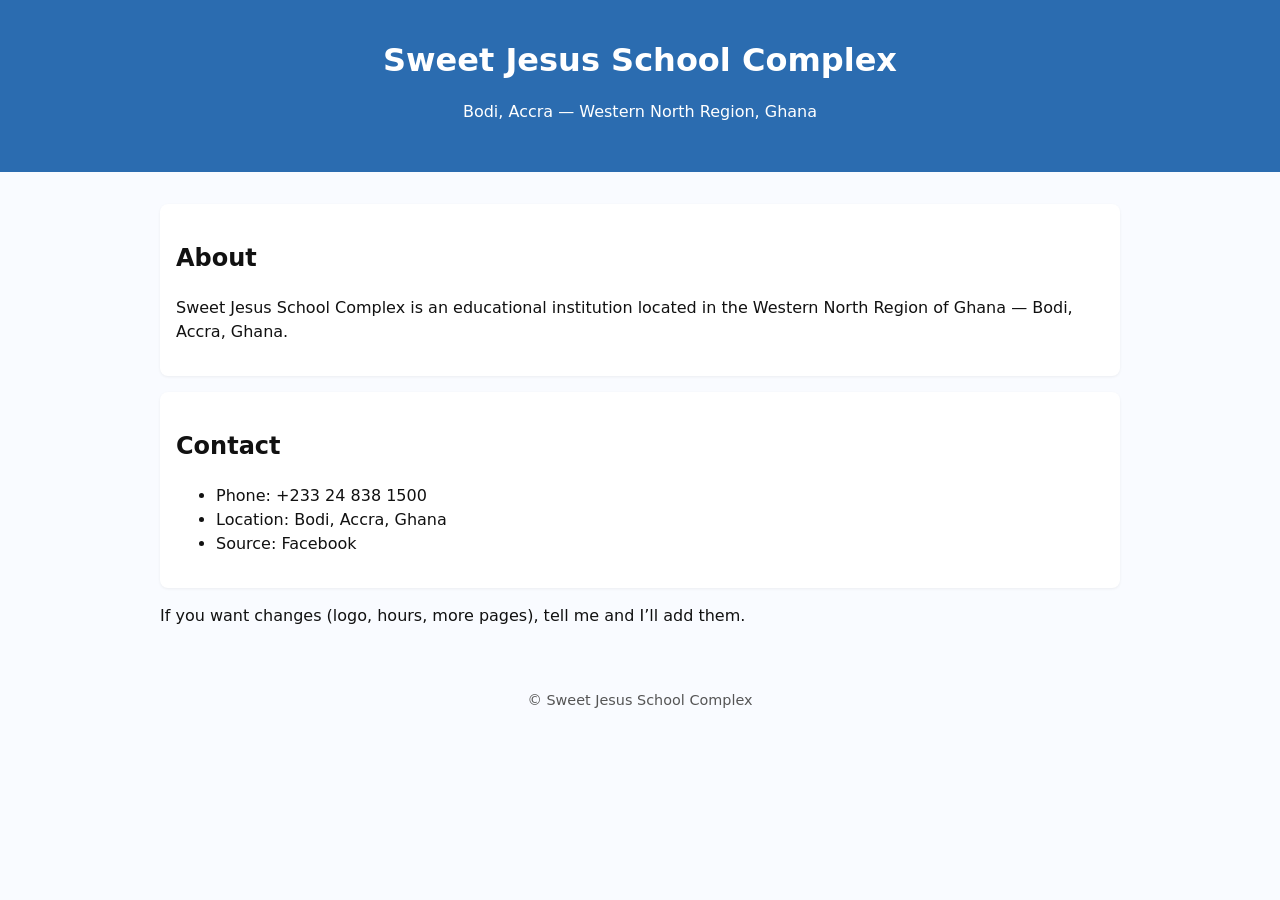
==== docs/index.html @ 8250ecbd "Add GitHub Pages site for Sweet Jesus School Complex (docs/index.html, styles, README)" ====
<!doctype html>
<html lang="en">
<head>
  <meta charset="utf-8" />
  <meta name="viewport" content="width=device-width,initial-scale=1" />
  <title>Sweet Jesus School Complex — Accra</title>
  <link rel="stylesheet" href="styles.css">
</head>
<body>
  <header class="site-header">
    <h1>Sweet Jesus School Complex</h1>
    <p class="tagline">Bodi, Accra — Western North Region, Ghana</p>
  </header>

  <main class="content">
    <section class="about">
      <h2>About</h2>
      <p>Sweet Jesus School Complex is an educational institution located in the Western North Region of Ghana — Bodi, Accra, Ghana.</p>
    </section>

    <section class="contact">
      <h2>Contact</h2>
      <ul>
        <li>Phone: +233 24 838 1500</li>
        <li>Location: Bodi, Accra, Ghana</li>
        <li>Source: Facebook</li>
      </ul>
    </section>

    <section class="action">
      <p>If you want changes (logo, hours, more pages), tell me and I’ll add them.</p>
    </section>
  </main>

  <footer class="site-footer">
    <p>&copy; Sweet Jesus School Complex</p>
  </footer>
</body>
</html>
---- docs/styles.css ----
:root{--bg:#f9fbff;--accent:#2b6cb0;--muted:#555}
body{font-family:system-ui,-apple-system,Segoe UI,Roboto,"Helvetica Neue",Arial;line-height:1.5;margin:0;background:var(--bg);color:#111}
.site-header{background:var(--accent);color:white;padding:2rem 1rem;text-align:center}
.content{max-width:960px;margin:2rem auto;padding:0 1rem}
h1{margin:.25rem 0}
.about, .contact{background:white;padding:1rem;border-radius:8px;margin-bottom:1rem;box-shadow:0 1px 3px rgba(0,0,0,.06)}
.site-footer{text-align:center;padding:1rem;color:var(--muted);font-size:.9rem}
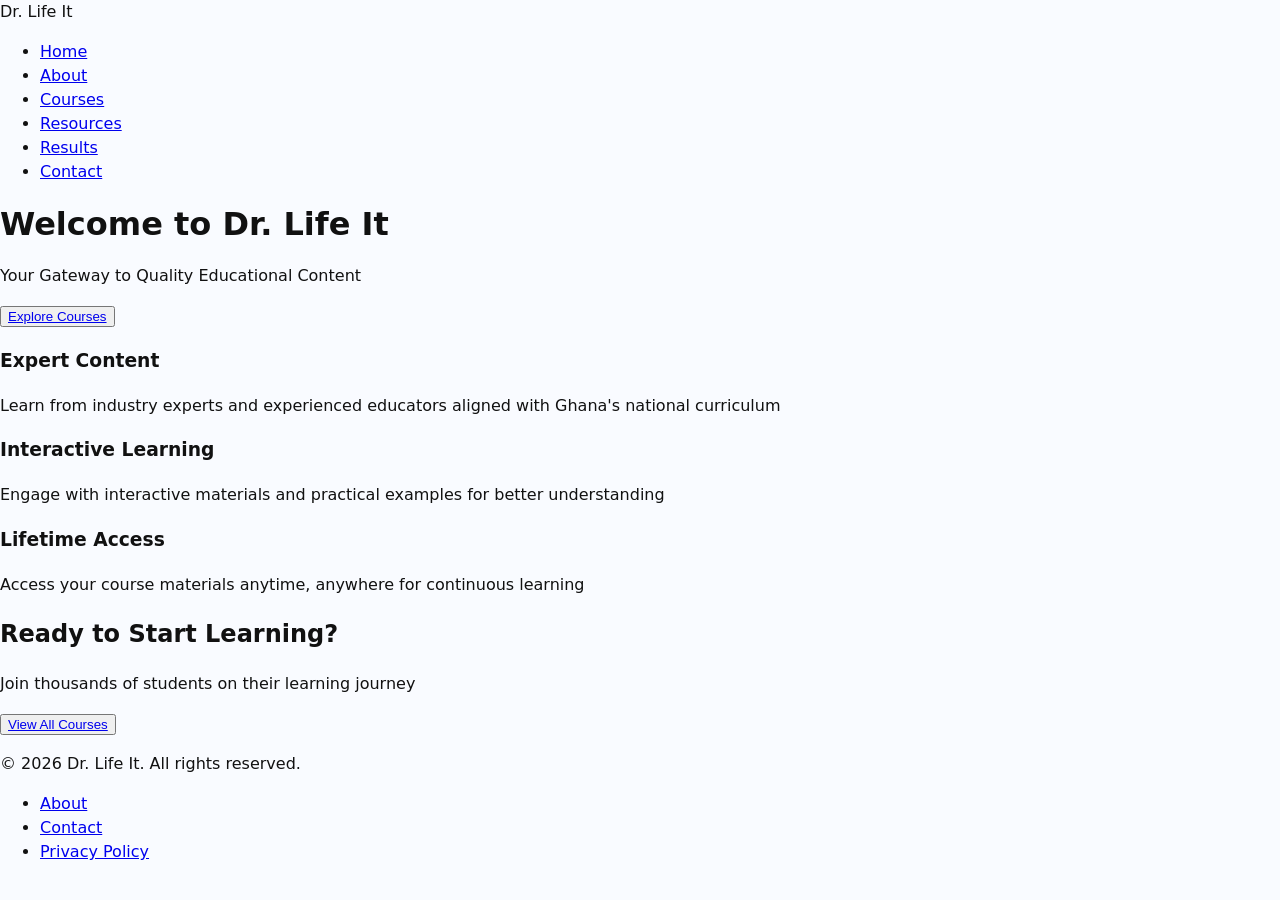
==== commit f9730ff4: "Replace old index.html with new Dr. Life It homepage" ====
--- a/docs/index.html
+++ b/docs/index.html
@@ -1,39 +1,62 @@
-<!doctype html>
+<!DOCTYPE html>
 <html lang="en">
 <head>
-  <meta charset="utf-8" />
-  <meta name="viewport" content="width=device-width,initial-scale=1" />
-  <title>Sweet Jesus School Complex — Accra</title>
-  <link rel="stylesheet" href="styles.css">
+    <meta charset="UTF-8">
+    <meta name="viewport" content="width=device-width, initial-scale=1.0">
+    <title>Dr. Life It - Educational Platform</title>
+    <link rel="stylesheet" href="styles.css">
 </head>
 <body>
-  <header class="site-header">
-    <h1>Sweet Jesus School Complex</h1>
-    <p class="tagline">Bodi, Accra — Western North Region, Ghana</p>
-  </header>
+    <nav class="navbar">
+        <div class="nav-container">
+            <div class="logo">Dr. Life It</div>
+            <ul class="nav-menu">
+                <li><a href="index.html" class="active">Home</a></li>
+                <li><a href="about.html">About</a></li>
+                <li><a href="courses.html">Courses</a></li>
+                <li><a href="resources.html">Resources</a></li>
+                <li><a href="results.html">Results</a></li>
+                <li><a href="contact.html">Contact</a></li>
+            </ul>
+        </div>
+    </nav>
 
-  <main class="content">
-    <section class="about">
-      <h2>About</h2>
-      <p>Sweet Jesus School Complex is an educational institution located in the Western North Region of Ghana — Bodi, Accra, Ghana.</p>
+    <header class="hero">
+        <div class="hero-content">
+            <h1>Welcome to Dr. Life It</h1>
+            <p>Your Gateway to Quality Educational Content</p>
+            <button class="cta-button"><a href="courses.html">Explore Courses</a></button>
+        </div>
+    </header>
+
+    <section class="features">
+        <div class="feature-card">
+            <h3>Expert Content</h3>
+            <p>Learn from industry experts and experienced educators aligned with Ghana's national curriculum</p>
+        </div>
+        <div class="feature-card">
+            <h3>Interactive Learning</h3>
+            <p>Engage with interactive materials and practical examples for better understanding</p>
+        </div>
+        <div class="feature-card">
+            <h3>Lifetime Access</h3>
+            <p>Access your course materials anytime, anywhere for continuous learning</p>
+        </div>
     </section>
 
-    <section class="contact">
-      <h2>Contact</h2>
-      <ul>
-        <li>Phone: +233 24 838 1500</li>
-        <li>Location: Bodi, Accra, Ghana</li>
-        <li>Source: Facebook</li>
-      </ul>
+    <section class="cta-section">
+        <h2>Ready to Start Learning?</h2>
+        <p>Join thousands of students on their learning journey</p>
+        <button class="cta-button"><a href="courses.html">View All Courses</a></button>
     </section>
 
-    <section class="action">
-      <p>If you want changes (logo, hours, more pages), tell me and I’ll add them.</p>
-    </section>
-  </main>
-
-  <footer class="site-footer">
-    <p>&copy; Sweet Jesus School Complex</p>
-  </footer>
+    <footer class="footer">
+        <p>&copy; 2026 Dr. Life It. All rights reserved.</p>
+        <ul class="footer-links">
+            <li><a href="about.html">About</a></li>
+            <li><a href="contact.html">Contact</a></li>
+            <li><a href="#">Privacy Policy</a></li>
+        </ul>
+    </footer>
 </body>
-</html>
+</html>
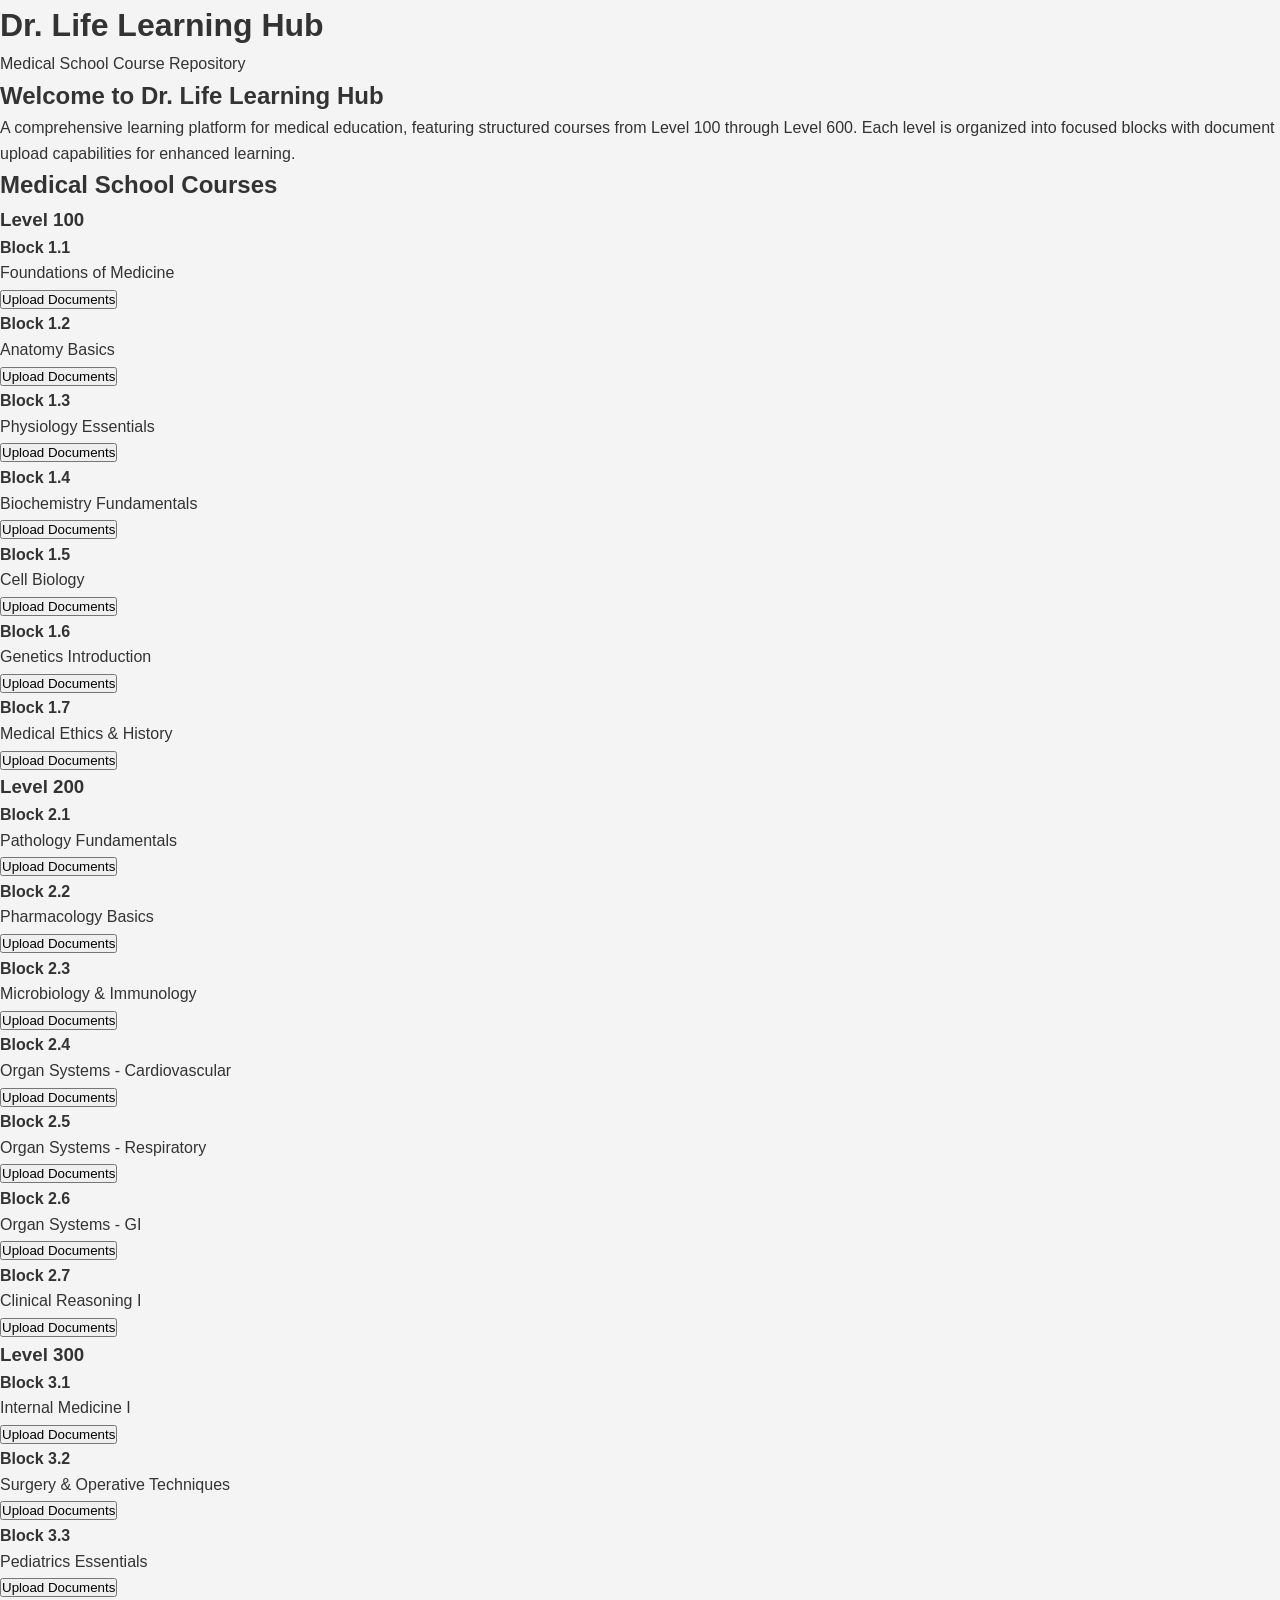
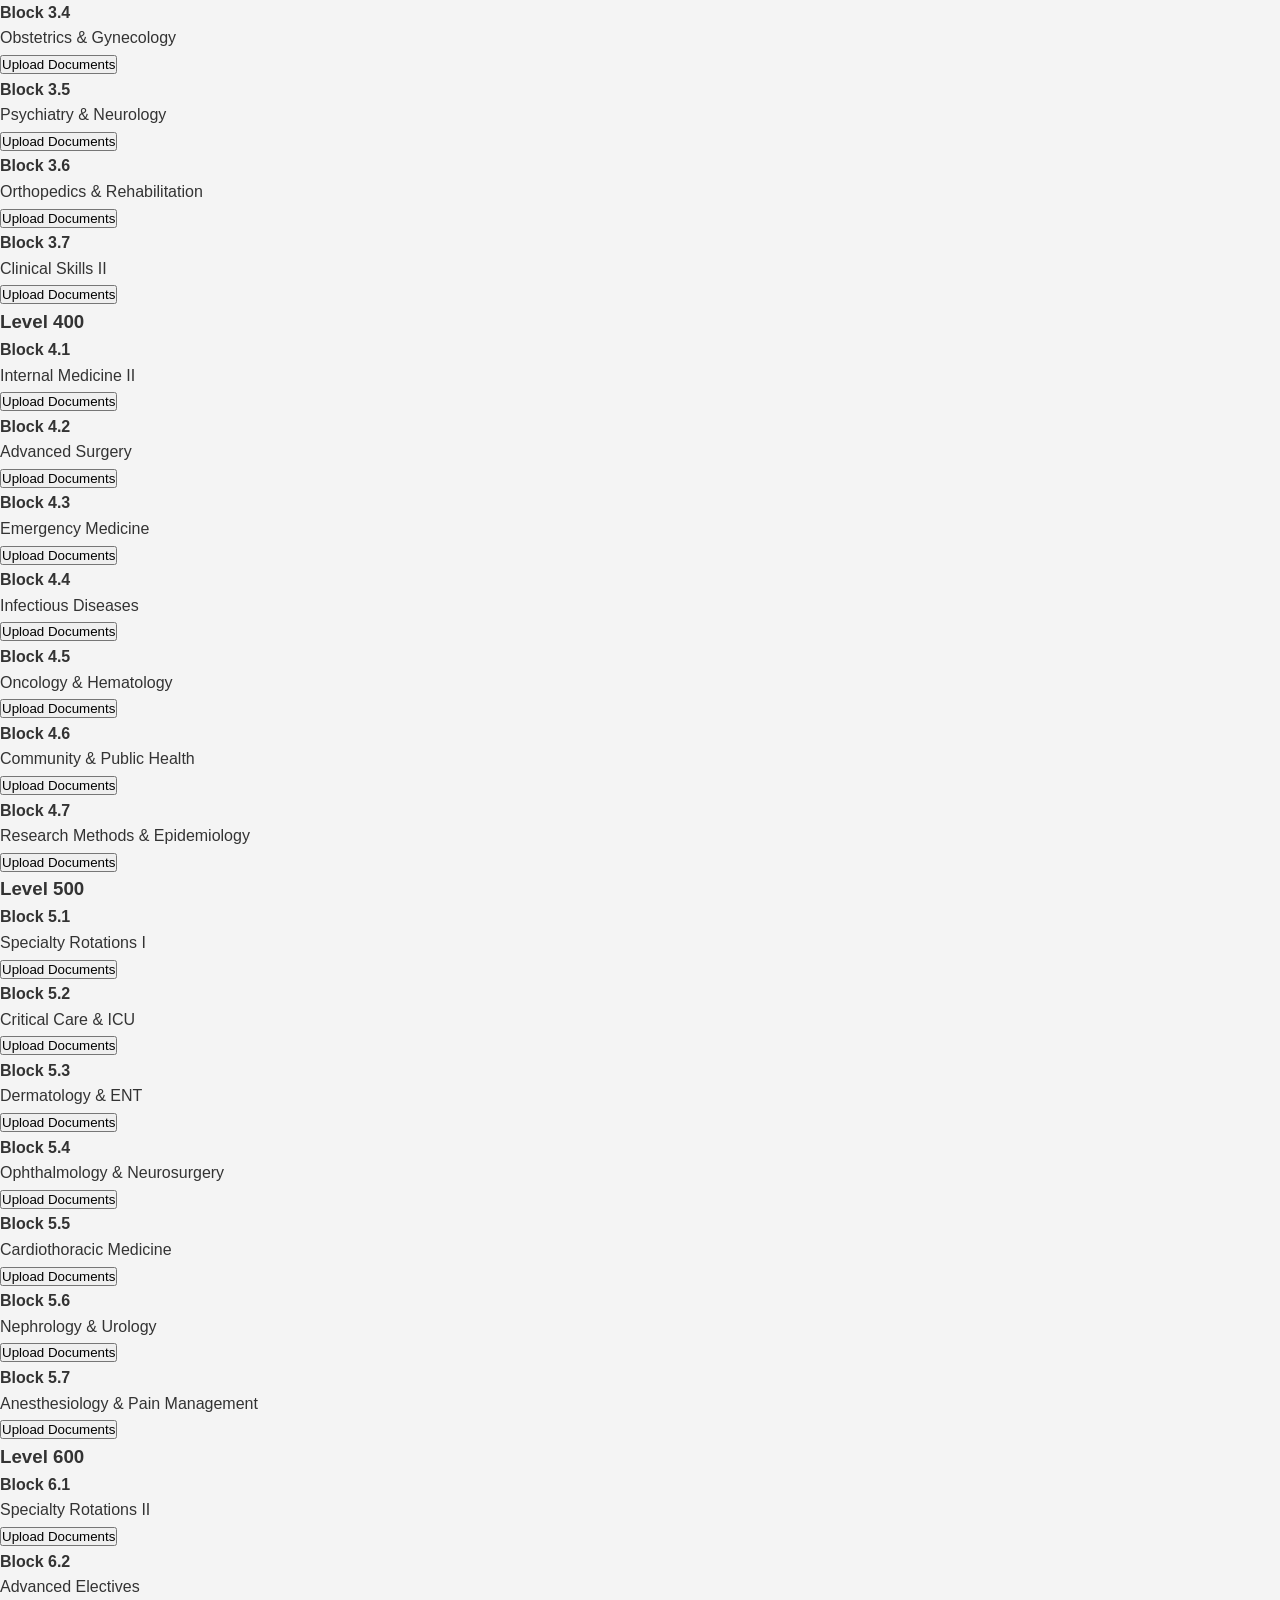
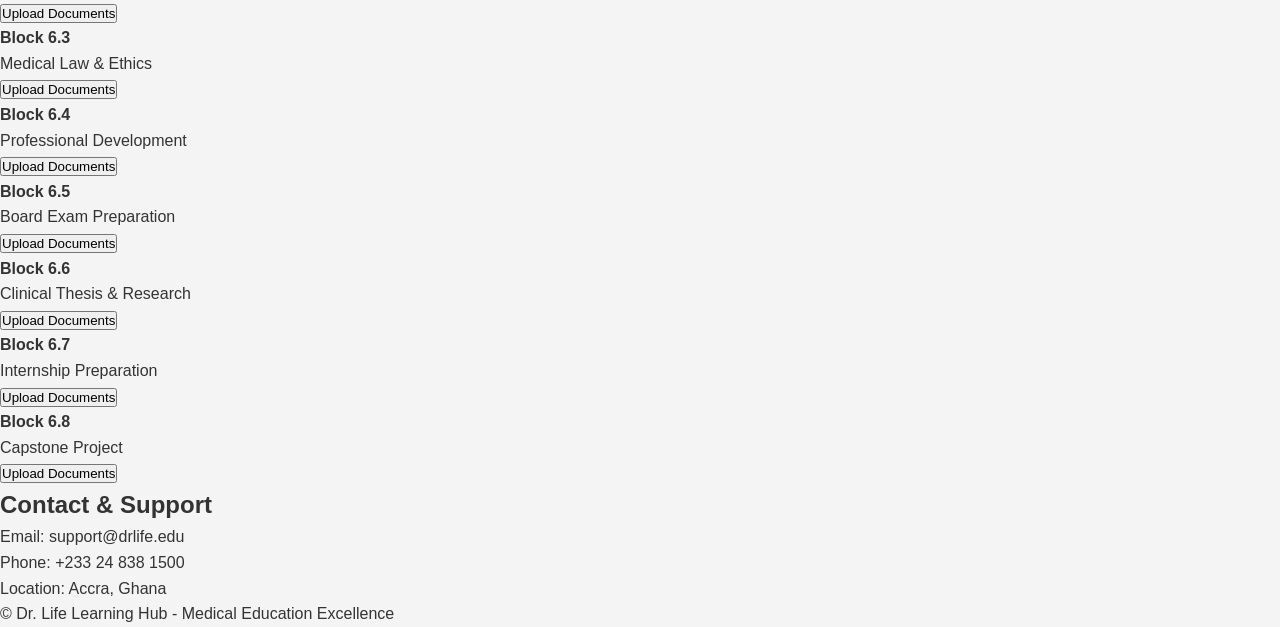
==== commit fff52192: "Replace old index.html with Dr. Life Learning Hub medical courses structure" ====
--- a/docs/index.html
+++ b/docs/index.html
@@ -1,62 +1,298 @@
-<!DOCTYPE html>
+<!doctype html>
 <html lang="en">
 <head>
-    <meta charset="UTF-8">
-    <meta name="viewport" content="width=device-width, initial-scale=1.0">
-    <title>Dr. Life It - Educational Platform</title>
-    <link rel="stylesheet" href="styles.css">
+  <meta charset="utf-8" />
+  <meta name="viewport" content="width=device-width,initial-scale=1" />
+  <title>Dr. Life Learning Hub</title>
+  <link rel="stylesheet" href="styles.css">
 </head>
 <body>
-    <nav class="navbar">
-        <div class="nav-container">
-            <div class="logo">Dr. Life It</div>
-            <ul class="nav-menu">
-                <li><a href="index.html" class="active">Home</a></li>
-                <li><a href="about.html">About</a></li>
-                <li><a href="courses.html">Courses</a></li>
-                <li><a href="resources.html">Resources</a></li>
-                <li><a href="results.html">Results</a></li>
-                <li><a href="contact.html">Contact</a></li>
-            </ul>
-        </div>
-    </nav>
-
-    <header class="hero">
-        <div class="hero-content">
-            <h1>Welcome to Dr. Life It</h1>
-            <p>Your Gateway to Quality Educational Content</p>
-            <button class="cta-button"><a href="courses.html">Explore Courses</a></button>
-        </div>
-    </header>
-
-    <section class="features">
-        <div class="feature-card">
-            <h3>Expert Content</h3>
-            <p>Learn from industry experts and experienced educators aligned with Ghana's national curriculum</p>
-        </div>
-        <div class="feature-card">
-            <h3>Interactive Learning</h3>
-            <p>Engage with interactive materials and practical examples for better understanding</p>
-        </div>
-        <div class="feature-card">
-            <h3>Lifetime Access</h3>
-            <p>Access your course materials anytime, anywhere for continuous learning</p>
-        </div>
+  <header class="site-header">
+    <h1>Dr. Life Learning Hub</h1>
+    <p class="tagline">Medical School Course Repository</p>
+  </header>
+
+  <main class="content">
+    <section class="about">
+      <h2>Welcome to Dr. Life Learning Hub</h2>
+      <p>A comprehensive learning platform for medical education, featuring structured courses from Level 100 through Level 600. Each level is organized into focused blocks with document upload capabilities for enhanced learning.</p>
     </section>
 
-    <section class="cta-section">
-        <h2>Ready to Start Learning?</h2>
-        <p>Join thousands of students on their learning journey</p>
-        <button class="cta-button"><a href="courses.html">View All Courses</a></button>
+    <section class="courses">
+      <h2>Medical School Courses</h2>
+      
+      <!-- Level 100 -->
+      <div class="course-level">
+        <h3>Level 100</h3>
+        <div class="blocks-grid">
+          <div class="block" data-block="1.1">
+            <h4>Block 1.1</h4>
+            <p>Foundations of Medicine</p>
+            <button class="upload-btn">Upload Documents</button>
+          </div>
+          <div class="block" data-block="1.2">
+            <h4>Block 1.2</h4>
+            <p>Anatomy Basics</p>
+            <button class="upload-btn">Upload Documents</button>
+          </div>
+          <div class="block" data-block="1.3">
+            <h4>Block 1.3</h4>
+            <p>Physiology Essentials</p>
+            <button class="upload-btn">Upload Documents</button>
+          </div>
+          <div class="block" data-block="1.4">
+            <h4>Block 1.4</h4>
+            <p>Biochemistry Fundamentals</p>
+            <button class="upload-btn">Upload Documents</button>
+          </div>
+          <div class="block" data-block="1.5">
+            <h4>Block 1.5</h4>
+            <p>Cell Biology</p>
+            <button class="upload-btn">Upload Documents</button>
+          </div>
+          <div class="block" data-block="1.6">
+            <h4>Block 1.6</h4>
+            <p>Genetics Introduction</p>
+            <button class="upload-btn">Upload Documents</button>
+          </div>
+          <div class="block" data-block="1.7">
+            <h4>Block 1.7</h4>
+            <p>Medical Ethics & History</p>
+            <button class="upload-btn">Upload Documents</button>
+          </div>
+        </div>
+      </div>
+
+      <!-- Level 200 -->
+      <div class="course-level">
+        <h3>Level 200</h3>
+        <div class="blocks-grid">
+          <div class="block" data-block="2.1">
+            <h4>Block 2.1</h4>
+            <p>Pathology Fundamentals</p>
+            <button class="upload-btn">Upload Documents</button>
+          </div>
+          <div class="block" data-block="2.2">
+            <h4>Block 2.2</h4>
+            <p>Pharmacology Basics</p>
+            <button class="upload-btn">Upload Documents</button>
+          </div>
+          <div class="block" data-block="2.3">
+            <h4>Block 2.3</h4>
+            <p>Microbiology & Immunology</p>
+            <button class="upload-btn">Upload Documents</button>
+          </div>
+          <div class="block" data-block="2.4">
+            <h4>Block 2.4</h4>
+            <p>Organ Systems - Cardiovascular</p>
+            <button class="upload-btn">Upload Documents</button>
+          </div>
+          <div class="block" data-block="2.5">
+            <h4>Block 2.5</h4>
+            <p>Organ Systems - Respiratory</p>
+            <button class="upload-btn">Upload Documents</button>
+          </div>
+          <div class="block" data-block="2.6">
+            <h4>Block 2.6</h4>
+            <p>Organ Systems - GI</p>
+            <button class="upload-btn">Upload Documents</button>
+          </div>
+          <div class="block" data-block="2.7">
+            <h4>Block 2.7</h4>
+            <p>Clinical Reasoning I</p>
+            <button class="upload-btn">Upload Documents</button>
+          </div>
+        </div>
+      </div>
+
+      <!-- Level 300 -->
+      <div class="course-level">
+        <h3>Level 300</h3>
+        <div class="blocks-grid">
+          <div class="block" data-block="3.1">
+            <h4>Block 3.1</h4>
+            <p>Internal Medicine I</p>
+            <button class="upload-btn">Upload Documents</button>
+          </div>
+          <div class="block" data-block="3.2">
+            <h4>Block 3.2</h4>
+            <p>Surgery & Operative Techniques</p>
+            <button class="upload-btn">Upload Documents</button>
+          </div>
+          <div class="block" data-block="3.3">
+            <h4>Block 3.3</h4>
+            <p>Pediatrics Essentials</p>
+            <button class="upload-btn">Upload Documents</button>
+          </div>
+          <div class="block" data-block="3.4">
+            <h4>Block 3.4</h4>
+            <p>Obstetrics & Gynecology</p>
+            <button class="upload-btn">Upload Documents</button>
+          </div>
+          <div class="block" data-block="3.5">
+            <h4>Block 3.5</h4>
+            <p>Psychiatry & Neurology</p>
+            <button class="upload-btn">Upload Documents</button>
+          </div>
+          <div class="block" data-block="3.6">
+            <h4>Block 3.6</h4>
+            <p>Orthopedics & Rehabilitation</p>
+            <button class="upload-btn">Upload Documents</button>
+          </div>
+          <div class="block" data-block="3.7">
+            <h4>Block 3.7</h4>
+            <p>Clinical Skills II</p>
+            <button class="upload-btn">Upload Documents</button>
+          </div>
+        </div>
+      </div>
+
+      <!-- Level 400 -->
+      <div class="course-level">
+        <h3>Level 400</h3>
+        <div class="blocks-grid">
+          <div class="block" data-block="4.1">
+            <h4>Block 4.1</h4>
+            <p>Internal Medicine II</p>
+            <button class="upload-btn">Upload Documents</button>
+          </div>
+          <div class="block" data-block="4.2">
+            <h4>Block 4.2</h4>
+            <p>Advanced Surgery</p>
+            <button class="upload-btn">Upload Documents</button>
+          </div>
+          <div class="block" data-block="4.3">
+            <h4>Block 4.3</h4>
+            <p>Emergency Medicine</p>
+            <button class="upload-btn">Upload Documents</button>
+          </div>
+          <div class="block" data-block="4.4">
+            <h4>Block 4.4</h4>
+            <p>Infectious Diseases</p>
+            <button class="upload-btn">Upload Documents</button>
+          </div>
+          <div class="block" data-block="4.5">
+            <h4>Block 4.5</h4>
+            <p>Oncology & Hematology</p>
+            <button class="upload-btn">Upload Documents</button>
+          </div>
+          <div class="block" data-block="4.6">
+            <h4>Block 4.6</h4>
+            <p>Community & Public Health</p>
+            <button class="upload-btn">Upload Documents</button>
+          </div>
+          <div class="block" data-block="4.7">
+            <h4>Block 4.7</h4>
+            <p>Research Methods & Epidemiology</p>
+            <button class="upload-btn">Upload Documents</button>
+          </div>
+        </div>
+      </div>
+
+      <!-- Level 500 -->
+      <div class="course-level">
+        <h3>Level 500</h3>
+        <div class="blocks-grid">
+          <div class="block" data-block="5.1">
+            <h4>Block 5.1</h4>
+            <p>Specialty Rotations I</p>
+            <button class="upload-btn">Upload Documents</button>
+          </div>
+          <div class="block" data-block="5.2">
+            <h4>Block 5.2</h4>
+            <p>Critical Care & ICU</p>
+            <button class="upload-btn">Upload Documents</button>
+          </div>
+          <div class="block" data-block="5.3">
+            <h4>Block 5.3</h4>
+            <p>Dermatology & ENT</p>
+            <button class="upload-btn">Upload Documents</button>
+          </div>
+          <div class="block" data-block="5.4">
+            <h4>Block 5.4</h4>
+            <p>Ophthalmology & Neurosurgery</p>
+            <button class="upload-btn">Upload Documents</button>
+          </div>
+          <div class="block" data-block="5.5">
+            <h4>Block 5.5</h4>
+            <p>Cardiothoracic Medicine</p>
+            <button class="upload-btn">Upload Documents</button>
+          </div>
+          <div class="block" data-block="5.6">
+            <h4>Block 5.6</h4>
+            <p>Nephrology & Urology</p>
+            <button class="upload-btn">Upload Documents</button>
+          </div>
+          <div class="block" data-block="5.7">
+            <h4>Block 5.7</h4>
+            <p>Anesthesiology & Pain Management</p>
+            <button class="upload-btn">Upload Documents</button>
+          </div>
+        </div>
+      </div>
+
+      <!-- Level 600 -->
+      <div class="course-level">
+        <h3>Level 600</h3>
+        <div class="blocks-grid">
+          <div class="block" data-block="6.1">
+            <h4>Block 6.1</h4>
+            <p>Specialty Rotations II</p>
+            <button class="upload-btn">Upload Documents</button>
+          </div>
+          <div class="block" data-block="6.2">
+            <h4>Block 6.2</h4>
+            <p>Advanced Electives</p>
+            <button class="upload-btn">Upload Documents</button>
+          </div>
+          <div class="block" data-block="6.3">
+            <h4>Block 6.3</h4>
+            <p>Medical Law & Ethics</p>
+            <button class="upload-btn">Upload Documents</button>
+          </div>
+          <div class="block" data-block="6.4">
+            <h4>Block 6.4</h4>
+            <p>Professional Development</p>
+            <button class="upload-btn">Upload Documents</button>
+          </div>
+          <div class="block" data-block="6.5">
+            <h4>Block 6.5</h4>
+            <p>Board Exam Preparation</p>
+            <button class="upload-btn">Upload Documents</button>
+          </div>
+          <div class="block" data-block="6.6">
+            <h4>Block 6.6</h4>
+            <p>Clinical Thesis & Research</p>
+            <button class="upload-btn">Upload Documents</button>
+          </div>
+          <div class="block" data-block="6.7">
+            <h4>Block 6.7</h4>
+            <p>Internship Preparation</p>
+            <button class="upload-btn">Upload Documents</button>
+          </div>
+          <div class="block" data-block="6.8">
+            <h4>Block 6.8</h4>
+            <p>Capstone Project</p>
+            <button class="upload-btn">Upload Documents</button>
+          </div>
+        </div>
+      </div>
     </section>
 
-    <footer class="footer">
-        <p>&copy; 2026 Dr. Life It. All rights reserved.</p>
-        <ul class="footer-links">
-            <li><a href="about.html">About</a></li>
-            <li><a href="contact.html">Contact</a></li>
-            <li><a href="#">Privacy Policy</a></li>
-        </ul>
-    </footer>
+    <section class="contact">
+      <h2>Contact & Support</h2>
+      <ul>
+        <li>Email: support@drlife.edu</li>
+        <li>Phone: +233 24 838 1500</li>
+        <li>Location: Accra, Ghana</li>
+      </ul>
+    </section>
+  </main>
+
+  <footer class="site-footer">
+    <p>&copy; Dr. Life Learning Hub - Medical Education Excellence</p>
+  </footer>
+
+  <script src="app.js"></script>
 </body>
-</html>+</html>
--- a/docs/styles.css
+++ b/docs/styles.css
@@ -1,7 +1,581 @@
-:root{--bg:#f9fbff;--accent:#2b6cb0;--muted:#555}
-body{font-family:system-ui,-apple-system,Segoe UI,Roboto,"Helvetica Neue",Arial;line-height:1.5;margin:0;background:var(--bg);color:#111}
-.site-header{background:var(--accent);color:white;padding:2rem 1rem;text-align:center}
-.content{max-width:960px;margin:2rem auto;padding:0 1rem}
-h1{margin:.25rem 0}
-.about, .contact{background:white;padding:1rem;border-radius:8px;margin-bottom:1rem;box-shadow:0 1px 3px rgba(0,0,0,.06)}
-.site-footer{text-align:center;padding:1rem;color:var(--muted);font-size:.9rem}
+/* Global Styles */
+* {
+    margin: 0;
+    padding: 0;
+    box-sizing: border-box;
+}
+
+body {
+    font-family: 'Segoe UI', Tahoma, Geneva, Verdana, sans-serif;
+    line-height: 1.6;
+    color: #333;
+    background-color: #f4f4f4;
+}
+
+a {
+    text-decoration: none;
+    color: inherit;
+}
+
+/* Navigation */
+.navbar {
+    background: linear-gradient(135deg, #667eea 0%, #764ba2 100%);
+    padding: 1rem 0;
+    position: sticky;
+    top: 0;
+    z-index: 100;
+    box-shadow: 0 2px 10px rgba(0, 0, 0, 0.1);
+}
+
+.nav-container {
+    max-width: 1200px;
+    margin: 0 auto;
+    padding: 0 20px;
+    display: flex;
+    justify-content: space-between;
+    align-items: center;
+}
+
+.logo {
+    font-size: 1.5rem;
+    font-weight: bold;
+    color: white;
+}
+
+.nav-menu {
+    display: flex;
+    list-style: none;
+    gap: 2rem;
+}
+
+.nav-menu a {
+    color: white;
+    padding: 0.5rem 1rem;
+    border-radius: 5px;
+    transition: background 0.3s ease;
+}
+
+.nav-menu a:hover,
+.nav-menu a.active {
+    background-color: rgba(255, 255, 255, 0.2);
+}
+
+/* Hero Section */
+.hero {
+    background: linear-gradient(135deg, #667eea 0%, #764ba2 100%);
+    color: white;
+    padding: 6rem 20px;
+    text-align: center;
+    min-height: 500px;
+    display: flex;
+    align-items: center;
+    justify-content: center;
+}
+
+.hero-content h1 {
+    font-size: 3rem;
+    margin-bottom: 1rem;
+    animation: slideDown 0.8s ease;
+}
+
+.hero-content p {
+    font-size: 1.3rem;
+    margin-bottom: 2rem;
+    opacity: 0.9;
+}
+
+@keyframes slideDown {
+    from {
+        opacity: 0;
+        transform: translateY(-20px);
+    }
+    to {
+        opacity: 1;
+        transform: translateY(0);
+    }
+}
+
+/* Buttons */
+.cta-button {
+    background-color: #ff6b6b;
+    color: white;
+    padding: 12px 30px;
+    border: none;
+    border-radius: 5px;
+    font-size: 1rem;
+    cursor: pointer;
+    transition: background 0.3s ease, transform 0.3s ease;
+}
+
+.cta-button:hover {
+    background-color: #ff5252;
+    transform: translateY(-2px);
+    box-shadow: 0 5px 15px rgba(255, 107, 107, 0.4);
+}
+
+.cta-button a {
+    color: white;
+}
+
+.enroll-btn {
+    background-color: #667eea;
+    color: white;
+    padding: 10px 20px;
+    border: none;
+    border-radius: 5px;
+    cursor: pointer;
+    transition: background 0.3s ease;
+    width: 100%;
+}
+
+.enroll-btn:hover {
+    background-color: #764ba2;
+}
+
+/* Page Header */
+.page-header {
+    background: linear-gradient(135deg, #667eea 0%, #764ba2 100%);
+    color: white;
+    padding: 3rem 20px;
+    text-align: center;
+}
+
+.page-header h1 {
+    font-size: 2.5rem;
+    margin-bottom: 0.5rem;
+}
+
+/* Features Section */
+.features {
+    max-width: 1200px;
+    margin: -80px auto 4rem;
+    padding: 0 20px;
+    display: grid;
+    grid-template-columns: repeat(auto-fit, minmax(300px, 1fr));
+    gap: 2rem;
+    position: relative;
+    z-index: 10;
+}
+
+.feature-card {
+    background: white;
+    padding: 2rem;
+    border-radius: 10px;
+    box-shadow: 0 5px 20px rgba(0, 0, 0, 0.1);
+    text-align: center;
+    transition: transform 0.3s ease, box-shadow 0.3s ease;
+}
+
+.feature-card:hover {
+    transform: translateY(-10px);
+    box-shadow: 0 10px 30px rgba(0, 0, 0, 0.15);
+}
+
+.feature-card h3 {
+    color: #667eea;
+    margin-bottom: 1rem;
+}
+
+/* CTA Section */
+.cta-section {
+    background: linear-gradient(135deg, #667eea 0%, #764ba2 100%);
+    color: white;
+    padding: 3rem 20px;
+    text-align: center;
+    margin: 2rem 0;
+}
+
+.cta-section h2 {
+    font-size: 2rem;
+    margin-bottom: 1rem;
+}
+
+/* About Content */
+.about-content {
+    max-width: 1000px;
+    margin: 3rem auto;
+    padding: 0 20px;
+}
+
+.about-section {
+    background: white;
+    padding: 2rem;
+    margin-bottom: 2rem;
+    border-radius: 10px;
+    box-shadow: 0 2px 10px rgba(0, 0, 0, 0.1);
+}
+
+.about-section h2 {
+    color: #667eea;
+    margin-bottom: 1rem;
+}
+
+.about-section ul {
+    list-style-position: inside;
+    line-height: 2;
+}
+
+/* Courses Container */
+.courses-container {
+    max-width: 1200px;
+    margin: 3rem auto;
+    padding: 0 20px;
+    display: grid;
+    grid-template-columns: repeat(auto-fill, minmax(320px, 1fr));
+    gap: 2rem;
+}
+
+.course-card {
+    background: white;
+    border-radius: 10px;
+    overflow: hidden;
+    box-shadow: 0 2px 10px rgba(0, 0, 0, 0.1);
+    transition: transform 0.3s ease, box-shadow 0.3s ease;
+}
+
+.course-card:hover {
+    transform: translateY(-10px);
+    box-shadow: 0 10px 25px rgba(0, 0, 0, 0.15);
+}
+
+.course-header {
+    background: linear-gradient(135deg, #667eea 0%, #764ba2 100%);
+    color: white;
+    padding: 1rem;
+    font-weight: bold;
+}
+
+.course-card h3 {
+    padding: 1.5rem 1.5rem 0.5rem;
+    color: #333;
+}
+
+.course-card p {
+    padding: 0 1.5rem;
+    color: #666;
+    font-size: 0.95rem;
+}
+
+.course-info {
+    padding: 1rem 1.5rem;
+    display: flex;
+    justify-content: space-between;
+    font-size: 0.9rem;
+}
+
+.difficulty,
+.duration {
+    background: #f0f0f0;
+    padding: 0.3rem 0.8rem;
+    border-radius: 20px;
+    color: #667eea;
+    font-weight: bold;
+}
+
+.course-card .enroll-btn {
+    margin: 1rem 1.5rem 1.5rem;
+}
+
+.course-topics {
+    list-style: none;
+    padding: 1rem 0;
+    border-top: 1px solid #eee;
+    border-bottom: 1px solid #eee;
+    margin: 1rem 1.5rem;
+}
+
+.course-topics li {
+    padding: 0.4rem 0;
+    color: #666;
+    font-size: 0.9rem;
+}
+
+.course-topics li:before {
+    content: "✓ ";
+    color: #667eea;
+    font-weight: bold;
+    margin-right: 0.5rem;
+}
+
+/* Resources Container */
+.resources-container {
+    max-width: 1200px;
+    margin: 3rem auto;
+    padding: 0 20px;
+    display: grid;
+    grid-template-columns: repeat(auto-fit, minmax(300px, 1fr));
+    gap: 2rem;
+}
+
+.resource-card {
+    background: white;
+    padding: 2rem;
+    border-radius: 10px;
+    box-shadow: 0 2px 10px rgba(0, 0, 0, 0.1);
+    transition: transform 0.3s ease;
+}
+
+.resource-card:hover {
+    transform: translateY(-5px);
+    box-shadow: 0 5px 20px rgba(0, 0, 0, 0.15);
+}
+
+.resource-card h3 {
+    color: #667eea;
+    margin-bottom: 1rem;
+}
+
+.resource-card ul {
+    list-style: none;
+}
+
+.resource-card li {
+    padding: 0.5rem 0;
+    border-bottom: 1px solid #eee;
+}
+
+.resource-card li:last-child {
+    border-bottom: none;
+}
+
+.resource-card a {
+    color: #667eea;
+    transition: color 0.3s ease;
+}
+
+.resource-card a:hover {
+    color: #764ba2;
+}
+
+.newsletter-form {
+    margin-top: 1rem;
+    display: flex;
+    gap: 0.5rem;
+}
+
+.newsletter-form input {
+    flex: 1;
+    padding: 0.7rem;
+    border: 1px solid #ddd;
+    border-radius: 5px;
+    font-size: 0.95rem;
+}
+
+.newsletter-form button {
+    padding: 0.7rem 1.5rem;
+    background: #667eea;
+    color: white;
+    border: none;
+    border-radius: 5px;
+    cursor: pointer;
+    font-weight: bold;
+    transition: background 0.3s ease;
+}
+
+.newsletter-form button:hover {
+    background: #764ba2;
+}
+
+/* Contact Container */
+.contact-container {
+    max-width: 1200px;
+    margin: 3rem auto;
+    padding: 0 20px;
+    display: grid;
+    grid-template-columns: 1fr 2fr;
+    gap: 3rem;
+}
+
+.contact-info {
+    display: grid;
+    grid-template-columns: repeat(auto-fit, minmax(200px, 1fr));
+    gap: 1.5rem;
+}
+
+.info-card {
+    background: white;
+    padding: 1.5rem;
+    border-radius: 10px;
+    box-shadow: 0 2px 10px rgba(0, 0, 0, 0.1);
+    text-align: center;
+}
+
+.info-card h3 {
+    color: #667eea;
+    margin-bottom: 0.5rem;
+}
+
+.info-card a {
+    color: #667eea;
+    font-weight: bold;
+}
+
+.info-card a:hover {
+    text-decoration: underline;
+}
+
+.contact-form-section {
+    background: white;
+    padding: 2rem;
+    border-radius: 10px;
+    box-shadow: 0 2px 10px rgba(0, 0, 0, 0.1);
+}
+
+.contact-form-section h2 {
+    color: #667eea;
+    margin-bottom: 1.5rem;
+}
+
+.form-group {
+    margin-bottom: 1.5rem;
+}
+
+.form-group label {
+    display: block;
+    margin-bottom: 0.5rem;
+    font-weight: bold;
+    color: #333;
+}
+
+.form-group input,
+.form-group textarea {
+    width: 100%;
+    padding: 0.8rem;
+    border: 1px solid #ddd;
+    border-radius: 5px;
+    font-family: inherit;
+    font-size: 1rem;
+    transition: border 0.3s ease;
+}
+
+.form-group input:focus,
+.form-group textarea:focus {
+    outline: none;
+    border-color: #667eea;
+    box-shadow: 0 0 5px rgba(102, 126, 234, 0.2);
+}
+
+.submit-btn {
+    background: linear-gradient(135deg, #667eea 0%, #764ba2 100%);
+    color: white;
+    padding: 12px 30px;
+    border: none;
+    border-radius: 5px;
+    font-size: 1rem;
+    font-weight: bold;
+    cursor: pointer;
+    transition: transform 0.3s ease, box-shadow 0.3s ease;
+    width: 100%;
+}
+
+.submit-btn:hover {
+    transform: translateY(-2px);
+    box-shadow: 0 5px 15px rgba(102, 126, 234, 0.4);
+}
+
+/* FAQ Section */
+.faq-section {
+    max-width: 1000px;
+    margin: 3rem auto;
+    padding: 0 20px;
+}
+
+.faq-section h2 {
+    text-align: center;
+    color: #667eea;
+    margin-bottom: 2rem;
+    font-size: 2rem;
+}
+
+.faq-item {
+    background: white;
+    padding: 1.5rem;
+    margin-bottom: 1rem;
+    border-radius: 10px;
+    box-shadow: 0 2px 10px rgba(0, 0, 0, 0.1);
+}
+
+.faq-item h4 {
+    color: #667eea;
+    margin-bottom: 0.5rem;
+}
+
+/* Footer */
+.footer {
+    background: #333;
+    color: white;
+    text-align: center;
+    padding: 2rem 20px;
+    margin-top: 3rem;
+}
+
+.footer-links {
+    list-style: none;
+    margin-top: 1rem;
+    display: flex;
+    justify-content: center;
+    gap: 1.5rem;
+}
+
+.footer-links a {
+    color: #bbb;
+    transition: color 0.3s ease;
+}
+
+.footer-links a:hover {
+    color: white;
+}
+
+/* Curriculum Section */
+.curriculum-section {
+    background: white;
+    padding: 3rem 20px;
+    margin-bottom: 2rem;
+}
+
+.section-header {
+    max-width: 1200px;
+    margin: 0 auto 2rem;
+    border-bottom: 3px solid #667eea;
+    padding-bottom: 1.5rem;
+}
+
+.section-header h2 {
+    color: #667eea;
+    font-size: 2rem;
+    margin-bottom: 0.5rem;
+}
+
+.section-header p {
+    color: #666;
+    font-size: 1.1rem;
+}
+
+/* Responsive Design */
+@media (max-width: 768px) {
+    .nav-menu {
+        gap: 1rem;
+        font-size: 0.9rem;
+    }
+
+    .hero-content h1 {
+        font-size: 2rem;
+    }
+
+    .page-header h1 {
+        font-size: 2rem;
+    }
+
+    .contact-container {
+        grid-template-columns: 1fr;
+    }
+
+    .feature-card,
+    .resource-card {
+        padding: 1.5rem;
+    }
+
+    .courses-container {
+        grid-template-columns: 1fr;
+    }
+}
